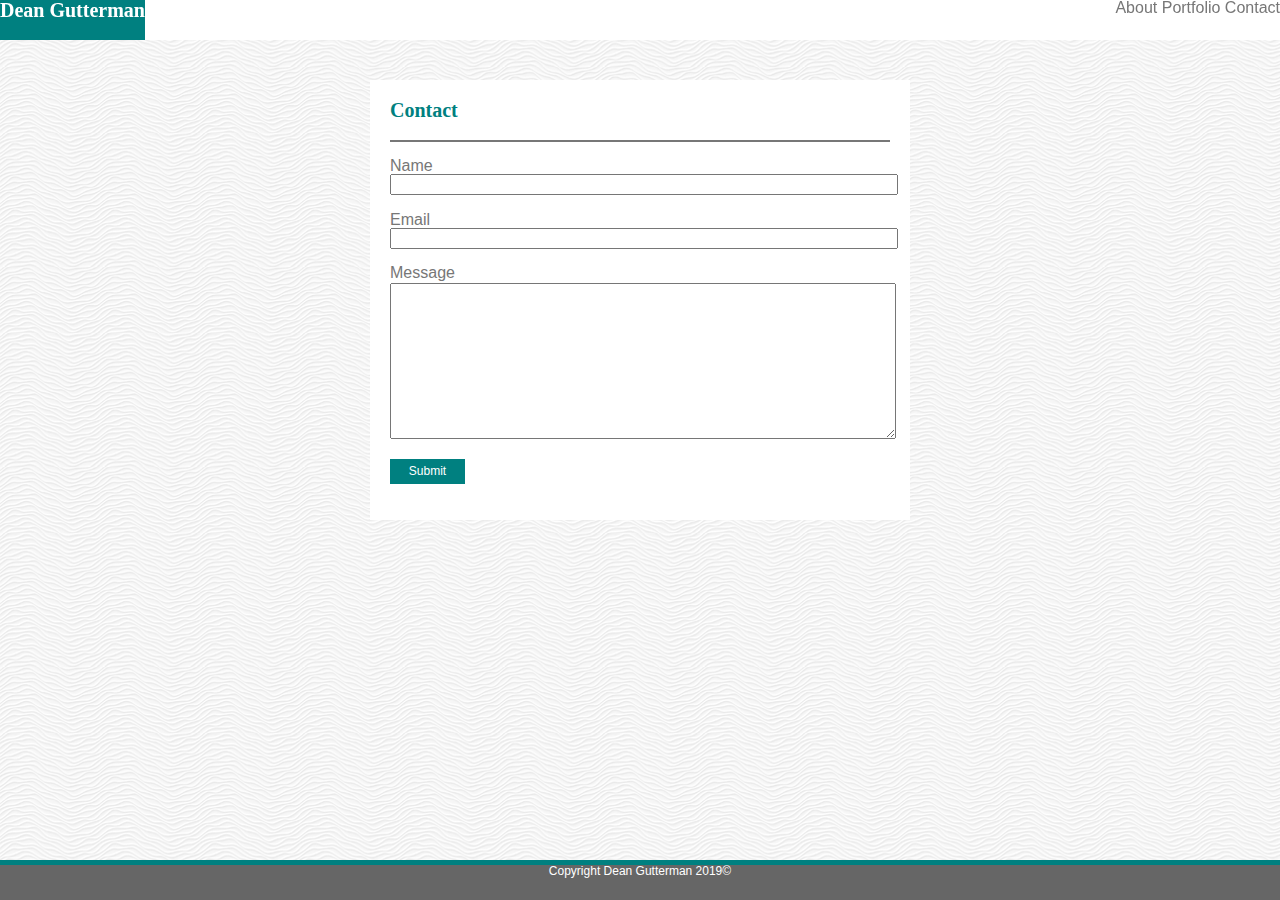
==== contact.html @ d6f04a53 "initial files" ====
<!DOCTYPE html>
<html lang="en">
<head>
    <meta charset="UTF-8">
    <meta name="viewport" content="width=device-width, initial-scale=1.0">
    <title>Contact Me</title>
    <link rel="stylesheet" type="text/css" href="./assets/css/reset.css">
    <link rel="stylesheet" type="text/css" href="./assets/css/style.css">
</head>
<body>
    <header>
        <nav>
            <h1 id="NamePlate">Dean Gutterman</h1>
            <div id="PageLinks">
                <a id="AboutLink" href="./index.html">About</a>
                <a id="PortfolioLink" href="./portfolio.html">Portfolio</a>
                <a id="ContactLink" href="./contact.html">Contact</a>
            </div>
        </nav>
    </header>

    <div id="contcontainer" class="container">
            <h2 id="ContHead">Contact</h2>
            <div id="NameText">
                <p>Name</p>
                <input id ="NameIn" class="InputBox" type="text">
            </div>

            <div id="EmailText">
                <p>Email</p>
                <input id ="EmailIn" class="InputBox" type="text">
            </div>

            <div id="MessageText">
                <p>Message</p>
                <textarea></textarea>
            </div>

            <div id="SubmitButton">
                <button type="button">Submit</button>
            </div>
    </div>
    
    <footer>
        Copyright Dean Gutterman 2019&copy;
    </footer>
</body>
</html>
---- assets/css/style.css ----
/* CSS For All Pages */
body {
    background-image: url("../images/background.png");
    vertical-align: center;
    font-family: 'Arial', 'Helvetica Neue', Helvetica, sans-serif !important;
   }
.container {
    display: grid;
    background-color:white;
    margin: auto;
    margin-top: 80px;
    border: 2px thin #a39d9d;
}
header{
    background-color:white;
    position: fixed;
    top: 0px;
    height: 40px;
    width: 100%;

}
footer {
    position: fixed;
    left: 0;
    bottom: 0;
    height: 35px;
    width: 100%;
    background-color: #666666;
    color: white;
    text-align: center;
    border-top: 5px solid teal;
    font-size: 12px
}
h1, h2, h3 {
    font-family: Georgia, 'Times New Roman', Times, serif;
}

h1 {
    background-color:teal;
    color:white;
}
h3 {
    background-color:teal;
    color:white;
    height: 40px;
}
h2 {
    color:teal;
    border-bottom:2px solid #777777
}
h1, h2 {
    font-weight: bolder;
    font-size: 20px
}

p {
    color:#777777
}
#NamePlate {
    width: fit-content;
    text-align: left;
    float: left;
    height: 40px;
}
#PageLinks {
    text-align: right;
    display: inline;
    float: right;
}
#PageLinks a {
    text-decoration: none;
    color: #777777;
    

}

/* CSS For About Me Page */
#abtcontainer {
    padding: 20px;
    height: 400px;
    width: 660px;
}

#AboutHead {
    grid-area: 1/1/span 1/span 2;
    height: 40px;
}
#AboutMeImage {
    grid-area: 2/1/span 1/span 1;
    height: 145px;
    width: 224px
}
#pgraph1 {
    grid-area: 2/2/span 1/span 1;
    padding-left: 10px;
}
#pgraph2 {
    grid-area: 3/1/span 1/span 2;
}
#pgraph3 {
    grid-area: 4/1/span 1/span 2;
}
/* CSS For Portfolio Page */

#portcontainer {
    padding: 20px;
    height: 500px;
    width: 500px;
    text-align: center;
    grid-column-gap: 15px;
    grid-row-gap: 20px;
}
#PortHead {
    padding-bottom: 20px;
}
.ImgBox {
    height: 138px;
    width: 180px;
    position: relative;
    text-align: center;
}

#PortHead {
    grid-area: 1/1/span 1/span 2;
    text-align: left;
}
#Hang {
    grid-area: 2/1/span 1/span 1;
}
#RPG {
    grid-area: 2/2/span 1/span 1;
}
#Trivia {
    grid-area: 3/1/span 1/span 1;
}
#Widget {
    grid-area: 3/2/span 1/span 1;
}
#RPS {
    grid-area: 4/1/span 1/span 1;
}
.PortText {
    bottom: 0px;
    position: absolute;
    width: 100%;
}
.PortText a {
    text-decoration: none;
    color: white;
    position: absolute;
    top: 50%;
    left: 50%;
    transform: translate(-50%, -50%);
}

/* CSS For Contact Page */
#contcontainer {
    padding: 20px;
    height: 400px;
    width: 500px;
    text-align: left;
}
#ContHead {
    grid-area: 1/1/span 1/span 1;
    height: 25px;
    padding-bottom: 15px;

}
#NameText {
    grid-area: 2/1/span 1/span 1;
}
#EmailText {
    grid-area: 3/1/span 1/span 1;
}
#MessageText {
    grid-area: 4/1/span 1/span 1;
}
#SubmitButton {
    grid-area: 5/1/span 1/span 1;
}
textarea {
    width: 100%;
    height: 150px;
    margin-top: 2px;
}
.InputBox {
    width: 100%;
}
button {
    background-color: teal;
    border: none;
    color: white;
    text-align: center;
    text-decoration: none;
    font-size: 12px;
    height: 25px;
    width: 75px;
    cursor: pointer;
}
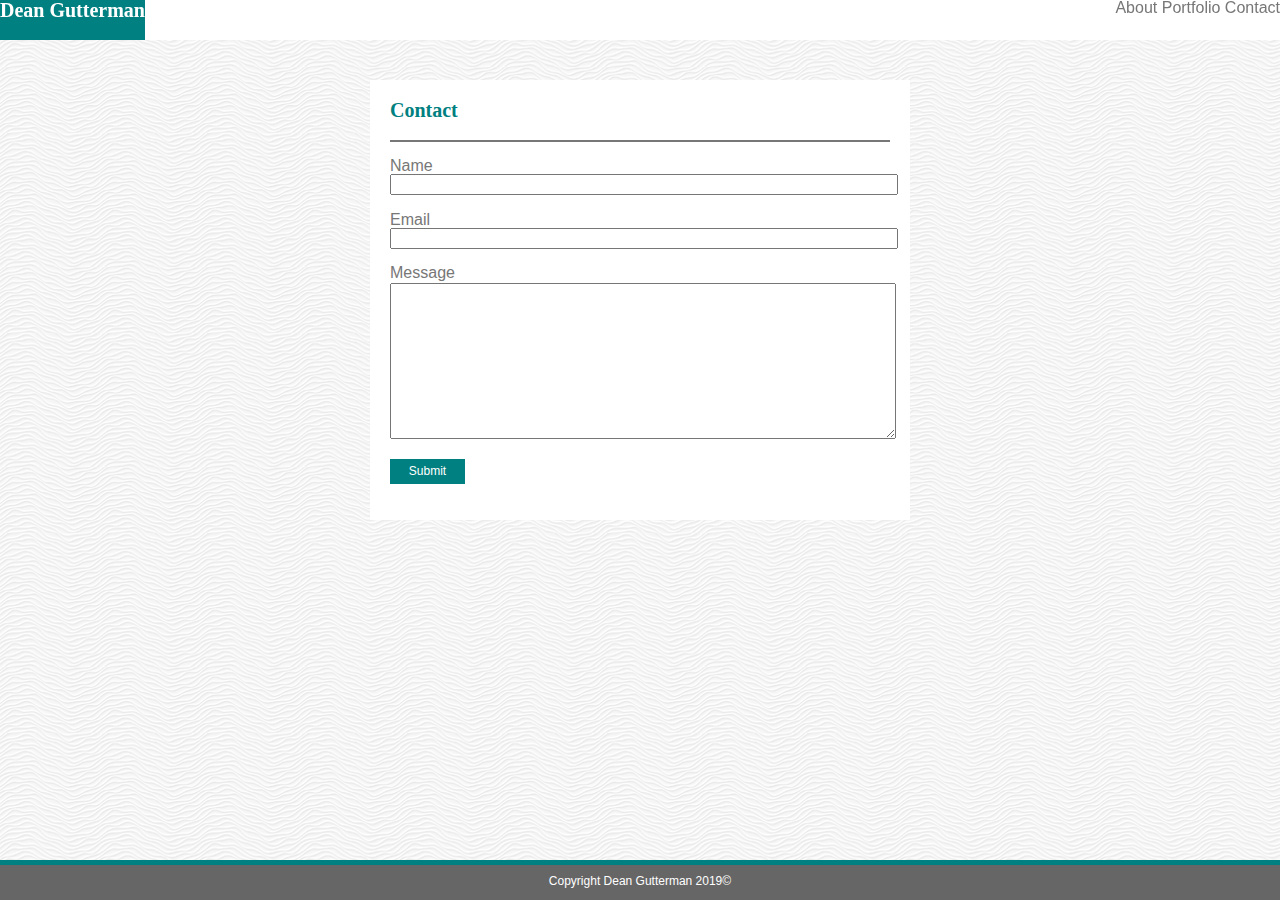
==== commit 74809e02: "640 queries done" ====
--- a/contact.html
+++ b/contact.html
@@ -42,7 +42,7 @@
     </div>
     
     <footer>
-        Copyright Dean Gutterman 2019&copy;
+        <div id="FooterText">Copyright Dean Gutterman 2019&copy;</div>
     </footer>
 </body>
 </html>--- a/assets/css/style.css
+++ b/assets/css/style.css
@@ -31,6 +31,10 @@
     border-top: 5px solid teal;
     font-size: 12px
 }
+#FooterText {
+    position: relative;
+    top: 28%;
+}
 h1, h2, h3 {
     font-family: Georgia, 'Times New Roman', Times, serif;
 }
@@ -66,6 +70,7 @@
     text-align: right;
     display: inline;
     float: right;
+    top: 10px;
 }
 #PageLinks a {
     text-decoration: none;
@@ -75,6 +80,7 @@
 }
 
 /* CSS For About Me Page */
+
 #abtcontainer {
     padding: 20px;
     height: 400px;
@@ -100,6 +106,7 @@
 #pgraph3 {
     grid-area: 4/1/span 1/span 2;
 }
+
 /* CSS For Portfolio Page */
 
 #portcontainer {
@@ -154,6 +161,7 @@
 }
 
 /* CSS For Contact Page */
+
 #contcontainer {
     padding: 20px;
     height: 400px;
@@ -196,4 +204,139 @@
     height: 25px;
     width: 75px;
     cursor: pointer;
+}
+
+/* Media Queries */
+
+/* queries for all pages */
+
+@media (max-width: 980px) {
+
+}
+@media (max-width: 768px) {
+    
+}
+@media (max-width: 640px) {
+    #NamePlate {
+        display: inline-block;
+        width: 100%;
+        text-align: center;
+        height: 40px;
+        padding-top: 20px;
+    }
+    #PageLinks {
+        display: inline-block;
+        width: 100%;
+        height: 30px;
+        background-color:white;
+        text-align: center;
+        padding-top: 15px;
+        border-bottom: 1px solid #777777
+    }
+    header{
+        position: static;
+        top: 0px;
+        height: 30px;
+        width: 100%;
+    }
+    footer {
+        height: 40px;
+    }
+    .container {
+        margin-right: 10px;
+        margin-left: 10px;
+        box-sizing: border-box;
+        display: inline-block;
+    }
+    body {
+        overflow-y: auto;
+    }
+}
+
+/* index.html queries */
+
+@media (max-width: 980px) {
+
+}
+@media (max-width: 768px) {
+    
+}
+@media (max-width: 640px) {
+    #abtcontainer {
+        width: 95%;
+        height: 700px;
+        margin: 30px 10px 60px 10px;
+    }
+    #AboutMeImage {
+        width: 100%;
+        height: 30%;
+        margin-top: 20px;
+        margin-bottom: 10px;
+    }
+    #pgraph1, #pgraph2, #pgraph3 {
+        margin-top: 10px;
+        margin-bottom: 10px;
+    }
+    #pgraph1 {
+        padding-left: 0px;
+    }
+}
+
+/* portfolio.html queries */
+
+@media (max-width: 980px) {
+
+}
+@media (max-width: 768px) {
+    
+}
+@media (max-width: 640px) {
+    .ImgBox {
+        height: 110px;
+        width: 133px;
+        position: relative;
+        text-align: center;
+        margin: auto;
+        padding-top: 15px;
+    }
+    #portcontainer {
+        width: 95%;
+        height: 700px;
+        margin: 30px 10px 60px 10px;
+    }
+    .PortText {
+        bottom: 15px;
+        position: absolute;
+        width: 100%;
+        height: 30px;
+    }
+    .PortText a {
+        font-size: 12px;
+    }
+    #PortfolioLink {
+        padding: 0px 20px 0px 20px;
+    }
+    h3 {
+        height: 30px;
+    }
+
+}
+
+/* contact.html queries */
+
+@media (max-width: 980px) {
+
+}
+@media (max-width: 768px) {
+    
+}
+@media (max-width: 640px) {
+    #contcontainer {
+        width: 95%;
+        height: 440px;
+        margin-top: 30px;
+    }
+    #NameText, #EmailText, #MessageText, #SubmitButton {
+        margin-top: 20px;
+    }
 }